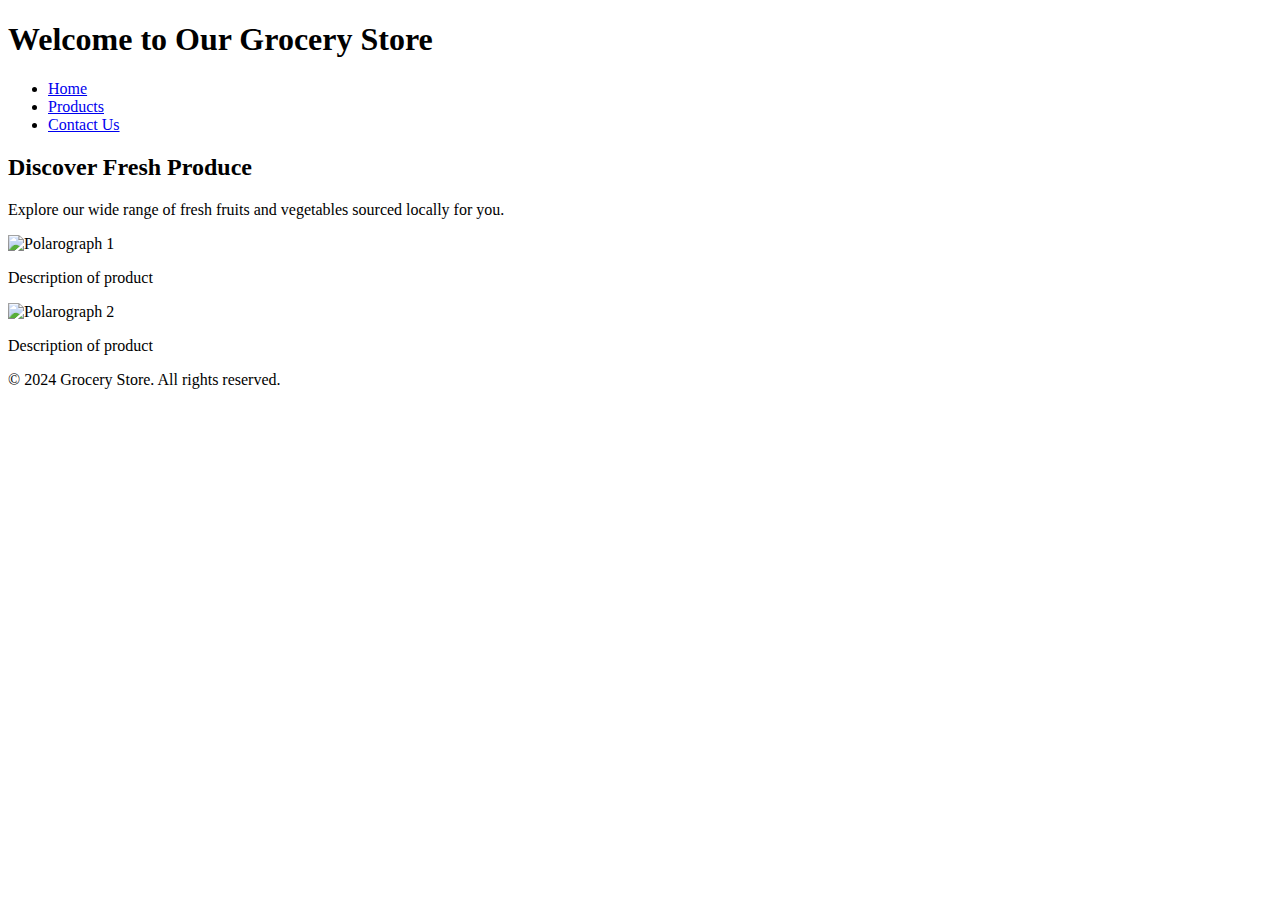
==== index.html @ c98f2b64 "Basic structure" ====
<!DOCTYPE html>
<html lang="en">
<head>
    <meta charset="UTF-8">
    <meta name="viewport" content="width=device-width, initial-scale=1.0">
    <title>Grocery Store - Home</title>
    <link rel="stylesheet" href="styles.css">
</head>
<body>
    <!--1830456-Sourav Roy-->
    <!-- Header -->
    <header>
        <h1>Welcome to Our Grocery Store</h1>
        <nav>
            <ul>
                <li><a href="index.html">Home</a></li>
                <li><a href="products.html">Products</a></li>
                <li><a href="contacts.html">Contact Us</a></li>
            </ul>
        </nav>
    </header>

    <!-- Main Content -->
    <main>
        <section id="home">
            <!-- Home Page Content -->
            <h2>Discover Fresh Produce</h2>
            <p>Explore our wide range of fresh fruits and vegetables sourced locally for you.</p>
            <!-- Flexbox layout for polarographs -->
            <div class="polarographs">
                <!-- Polarograph 1 -->
                <div class="polarograph">
                    <img src="polarograph1.jpg" alt="Polarograph 1">
                    <p>Description of product</p>
                </div>
                <!-- Polarograph 2 -->
                <div class="polarograph">
                    <img src="polarograph2.jpg" alt="Polarograph 2">
                    <p>Description of product</p>
                </div>
            </div>
        </section>
    </main>

    <!-- Footer -->
    <footer>
        <p>&copy; 2024 Grocery Store. All rights reserved.</p>
    </footer>
</body>
</html>
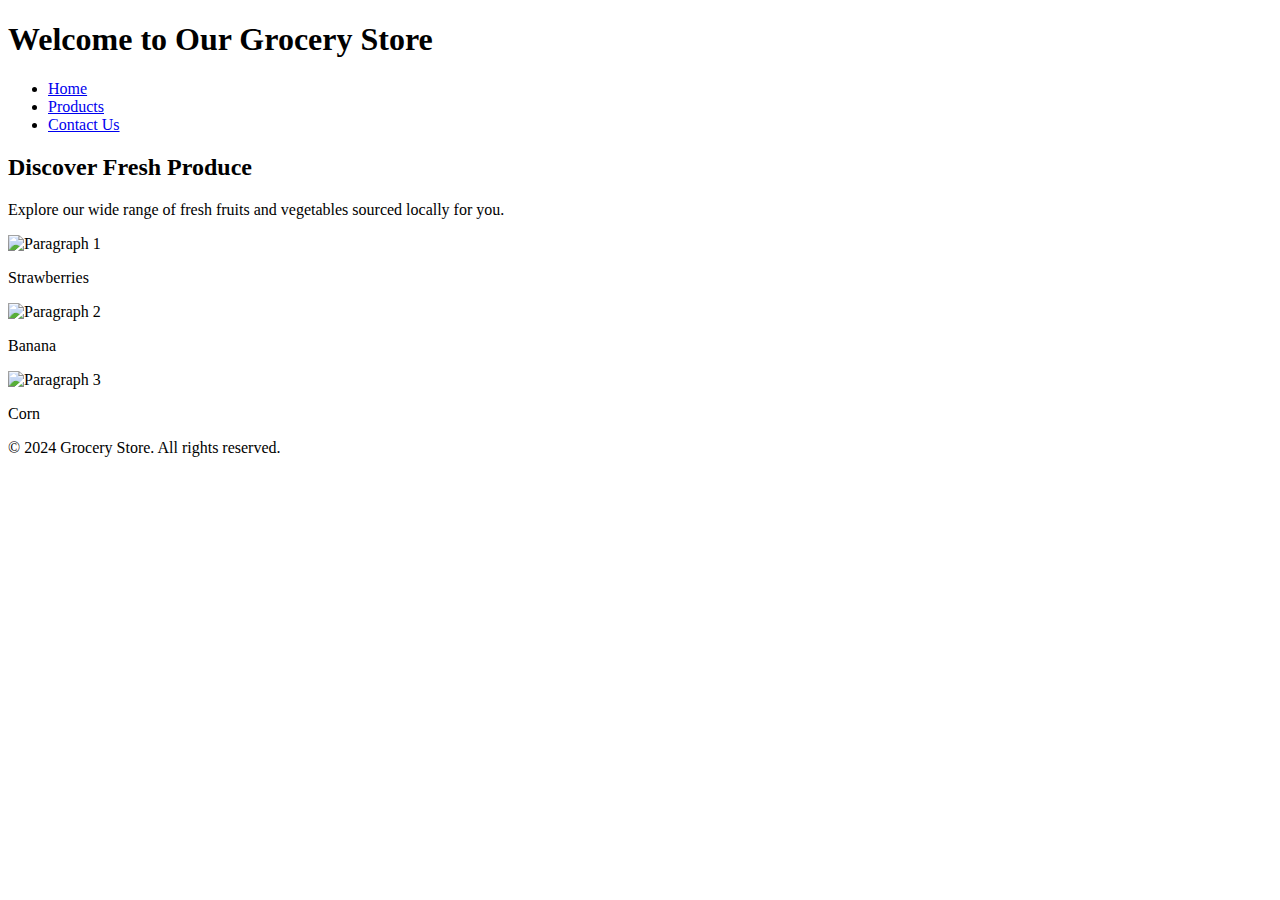
==== commit 1dba76c6: "Update index.html" ====
--- a/index.html
+++ b/index.html
@@ -26,17 +26,21 @@
             <!-- Home Page Content -->
             <h2>Discover Fresh Produce</h2>
             <p>Explore our wide range of fresh fruits and vegetables sourced locally for you.</p>
-            <!-- Flexbox layout for polarographs -->
-            <div class="polarographs">
-                <!-- Polarograph 1 -->
-                <div class="polarograph">
-                    <img src="polarograph1.jpg" alt="Polarograph 1">
-                    <p>Description of product</p>
+           <div class="paragraph">
+                <!-- Paragraph 1 -->
+                <div class="Paragraph">
+                    <img src="index_1.png" alt="Paragraph 1">
+                    <p>Strawberries</p>
                 </div>
-                <!-- Polarograph 2 -->
-                <div class="polarograph">
-                    <img src="polarograph2.jpg" alt="Polarograph 2">
-                    <p>Description of product</p>
+                <!-- Paragraph 2 -->
+                <div class="paragraph">
+                    <img src="index_3.png" alt="Paragraph 2">
+                    <p>Banana</p>
+                </div>
+                <!--Paragraph 3-->
+                <div class="paragraph">
+                    <img src="index_3.png" alt="Paragraph 3">
+                    <p>Corn</p>
                 </div>
             </div>
         </section>
@@ -47,4 +51,3 @@
         <p>&copy; 2024 Grocery Store. All rights reserved.</p>
     </footer>
 </body>
-</html>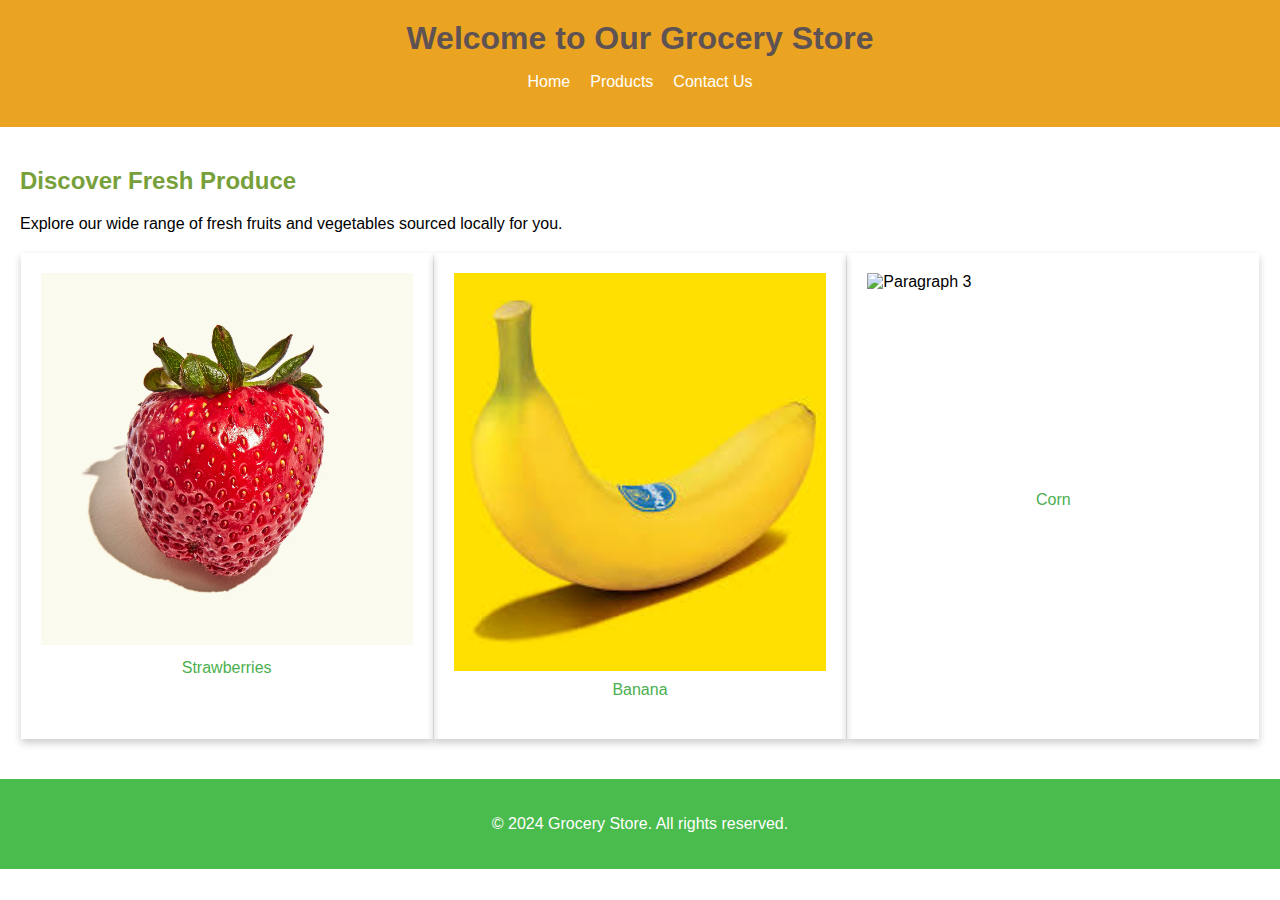
==== commit e042fe2a: "Update index.html" ====
--- a/index.html
+++ b/index.html
@@ -34,7 +34,7 @@
                 </div>
                 <!-- Paragraph 2 -->
                 <div class="paragraph">
-                    <img src="index_3.png" alt="Paragraph 2">
+                    <img src="index_2.png" alt="Paragraph 2">
                     <p>Banana</p>
                 </div>
                 <!--Paragraph 3-->
--- a/styles.css
+++ b/styles.css
@@ -0,0 +1,215 @@
+
+/* Body styles */
+/* General Styles */
+body {
+    font-family: Arial, sans-serif;
+    margin: 0;
+    padding: 0;
+}
+
+/* Header Styles */
+header {
+    background-color:rgb(235, 164, 34);
+    padding: 20px;
+    text-align: center;
+}
+
+header h1 {
+    color: rgb(94, 82, 82);
+    margin: 0;
+}
+
+/* Navigation Styles */
+nav ul {
+    list-style-type: none;
+    padding: 0;
+    display: flex;
+    justify-content: center;
+}
+
+nav li {
+    margin: 0 10px;
+}
+
+nav a {
+    color: white;
+    text-decoration: none;
+}
+
+/* Main Content Styles */
+main {
+    padding: 20px;
+}
+
+main h2 {
+    color: rgb(119, 160, 58);
+    margin-bottom: 20px;
+}
+
+main p {
+    margin-bottom: 20px;
+}
+
+/* Flexbox Layout for Polaroids */
+.paragraph {
+    display: flex;
+    justify-content: space-around;
+    flex-wrap: wrap;
+}
+
+.paragraph div {
+    width: 30%;
+    padding: 20px;
+    box-shadow: 0 4px 8px 0 rgba(0,0,0,0.2);
+    transition: 0.3s;
+    margin-bottom: 20px;
+}
+
+.paragraph div:hover {
+    box-shadow: 0 8px 16px 0 rgba(8, 8, 8, 0.2);
+}
+
+.paragraph div img {
+    width: 100%;
+    height: auto;
+}
+
+.paragraph div p {
+    color: #4CAF50;
+    margin-top: 10px;
+    text-align: center;
+}
+
+/* Footer Styles */
+footer {
+    background-color: #4abb4d;
+    padding: 20px;
+    text-align: center;
+    color: white;
+}
+
+/* Grid layout for products */
+.products-grid {
+    display: grid;
+    grid-template-columns: repeat(auto-fill, minmax(200px, 1fr));
+    grid-gap: 20px;
+}
+
+.product img {
+    width: 100%;
+    height: auto;
+}
+
+
+.products-grid {
+    background-color:rgb(221, 200, 200);
+    border-radius: 10px;
+    box-shadow: 0 0 10px rgba(0, 0, 0, 0.1);
+    padding: 20px;
+    transition: transform 0.3s ease-in-out;
+}
+
+.product:hover {
+    transform: translateY(-5px);
+}
+
+.product img {
+    width: 100%;
+    border-radius: 5px;
+}
+
+.product p {
+    margin-top: 10px;
+}
+
+/* Animation */
+ fadeIn {
+    from {
+        opacity: 0;
+    }
+    to {
+        opacity: 1;
+    }
+}
+
+.fadeIn {
+    animation: fadeIn 0.5s ease-in-out;
+}
+
+/* Colors */
+.product:nth-child(odd) {
+    background-color:rgb(241, 197, 197); /* Light Red */
+}
+
+.product:nth-child(even) {
+    background-color: rgb(74, 174, 207); /* Light Blue */
+}
+
+/* styles.css */
+
+/* Contact Page Styles */
+
+#contact {
+    margin-top: 50px;
+    text-align: center;
+}
+
+form {
+    margin-top: 20px;
+}
+
+label {
+    display: block;
+    margin-bottom: 5px;
+}
+
+input[type="text"],
+input[type="email"],
+textarea {
+    width: 100%;
+    padding: 10px;
+    margin-bottom: 15px;
+    border: 1px solid whitesmoke ;
+    border-radius: 5px;
+    transition: border-color 0.3s ease-in-out;
+}
+
+input[type="text"]:focus,
+input[type="email"]:focus,
+textarea:focus {
+    border-color: rgb(138, 43, 226);
+}
+
+textarea {
+    height: 150px;
+}
+
+button[type="submit"] {
+    background-color: rgb(138, 43, 226);
+    color: #fff;
+    border: none;
+    padding: 10px 20px;
+    border-radius: 5px;
+    cursor: pointer;
+    transition: background-color 0.3s ease-in-out;
+}
+
+button[type="submit"]:hover {
+    background-color: rgb(123, 202, 233);
+}
+
+/* Animation */
+@keyframes fadeInUp {
+    from {
+        opacity: 0;
+        transform: translateY(20px);
+    }
+    to {
+        opacity: 1;
+        transform: translateY(0);
+    }
+}
+
+.fadeInUp {
+    animation: fadeInUp 0.5s ease-in-out;
+}
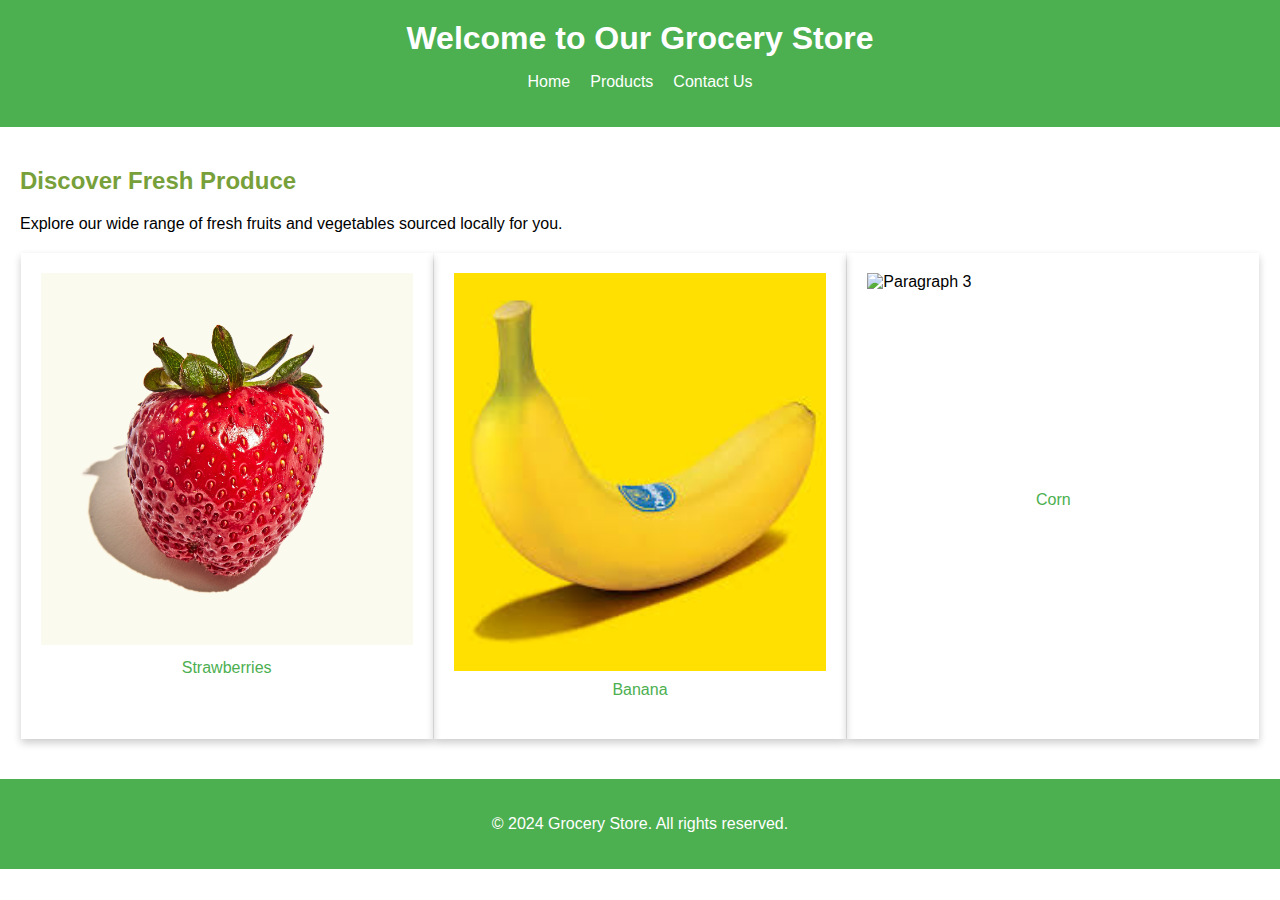
==== commit b9f040ef: "Update index.html" ====
--- a/index.html
+++ b/index.html
@@ -4,6 +4,7 @@
     <meta charset="UTF-8">
     <meta name="viewport" content="width=device-width, initial-scale=1.0">
     <title>Grocery Store - Home</title>
+     <link href="https://fonts.googleapis.com/css2?family=Roboto:wght@300;400;500&display=swap" rel="stylesheet">
     <link rel="stylesheet" href="styles.css">
 </head>
 <body>
--- a/styles.css
+++ b/styles.css
@@ -50,7 +50,7 @@
     margin-bottom: 20px;
 }
 
-/* Flexbox Layout for Polaroids */
+
 .paragraph {
     display: flex;
     justify-content: space-around;
@@ -88,11 +88,64 @@
     color: white;
 }
 
-/* Grid layout for products */
+/* General Styles */
+body {
+    font-family: Arial, sans-serif;
+}
+
+/* Header Styles */
+header {
+    background-color: #4CAF50;
+    padding: 20px;
+    text-align: center;
+}
+
+header h1 {
+    color: white;
+}
+
+/* Navigation Styles */
+header nav ul {
+    list-style-type: none;
+    padding: 0;
+}
+
+header nav ul li {
+    display: inline;
+    margin-right: 10px;
+}
+
+header nav ul li a {
+    color: white;
+    text-decoration: none;
+}
+
+/* Main Contents Styles */
+main {
+    padding: 20px;
+}
+
+/* Products Page Styles */
+#products {
+    text-align: center;
+}
+
+#products h2 {
+    margin-bottom: 20px;
+}
+
+/* Product Grid Styles */
 .products-grid {
     display: grid;
-    grid-template-columns: repeat(auto-fill, minmax(200px, 1fr));
+    grid-template-columns: repeat(auto-fit, minmax(300px, 1fr));
     grid-gap: 20px;
+}
+
+.product {
+    padding: 20px;
+    box-shadow: 0 4px 8px 0 rgba(0,0,0,0.2);
+    transition: 0.3s;
+    margin-bottom: 20px;
 }
 
 .product img {
@@ -100,26 +153,23 @@
     height: auto;
 }
 
-
-.products-grid {
-    background-color:rgb(221, 200, 200);
-    border-radius: 10px;
-    box-shadow: 0 0 10px rgba(0, 0, 0, 0.1);
-    padding: 20px;
-    transition: transform 0.3s ease-in-out;
-}
-
+.product p {
+    color: black;
+    margin-top: 10px;
+    text-align: center;
+}
+
+/* Hover Effect */
 .product:hover {
-    transform: translateY(-5px);
-}
-
-.product img {
-    width: 100%;
-    border-radius: 5px;
-}
-
-.product p {
-    margin-top: 10px;
+    box-shadow: 0 8px 16px 0 rgba(0,0,0,0.2);
+}
+
+/* Footer Styles */
+footer {
+    background-color: #4CAF50;
+    padding: 20px;
+    text-align: center;
+    color: white;
 }
 
 /* Animation */
@@ -145,7 +195,7 @@
     background-color: rgb(74, 174, 207); /* Light Blue */
 }
 
-/* styles.css */
+
 
 /* Contact Page Styles */
 
